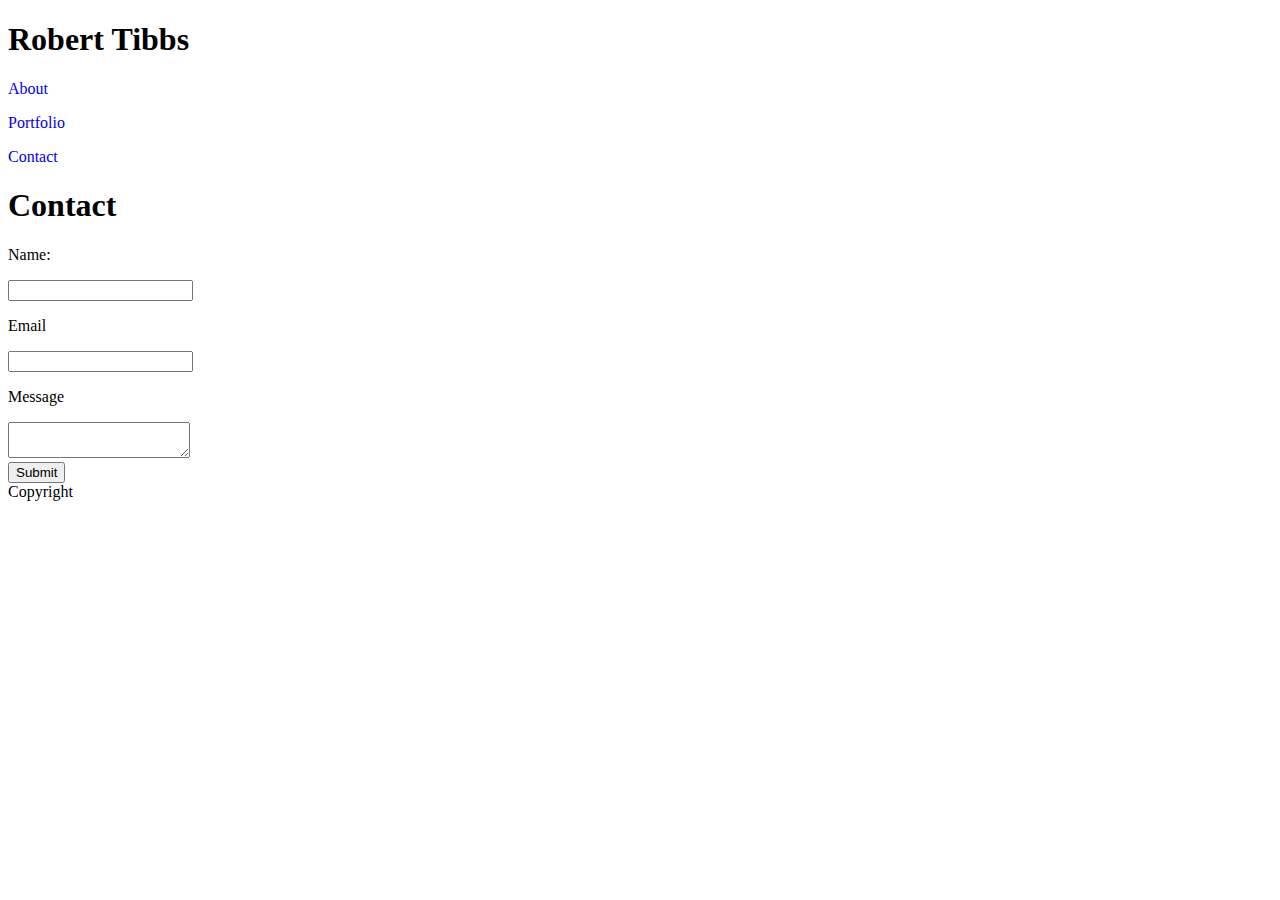
==== contact.html @ 8426abbb "added all needed files for Reponsive project" ====
<!DOCTYPE html>
<html>
<head>
    <meta charset="utf-8" />
    <meta http-equiv="X-UA-Compatible" content="IE=edge">
    <title>Robert Tibbs Portfolio</title>
    <meta name="viewport" content="width=device-width, initial-scale=1">
    <link rel="stylesheet" type="text/css" media="screen" href="assets/css/style.css" />
</head>
<body>
    <header class= "clearfix">
       <div class= "head">
            <h1 id= "name">Robert Tibbs</h1>
            <p class= "link"><a href= 'index.html' style="text-decoration: none;">About</a></p>
            <p class= "link"><a href= 'portfolio.html'style="text-decoration: none;">Portfolio</a></p>
            <p class= "link"><a href= 'contact.html'style="text-decoration: none;">Contact</a></p>
       </div> 
    </header>
    <div class="bod">
        <h1 id= "contact">Contact</h1>
        <form>
            <p>Name:</p>
            <input type="text" class="text" />
            <br>
            <p>Email</p>
            <input type="text" class="text" />
            <br>
            <p>Message</p>
            <textarea class= "message"></textarea>
            <br>
            <button id="button">Submit</button>
        </form>
    </div>
    <footer>Copyright</footer>
</body>
</html>
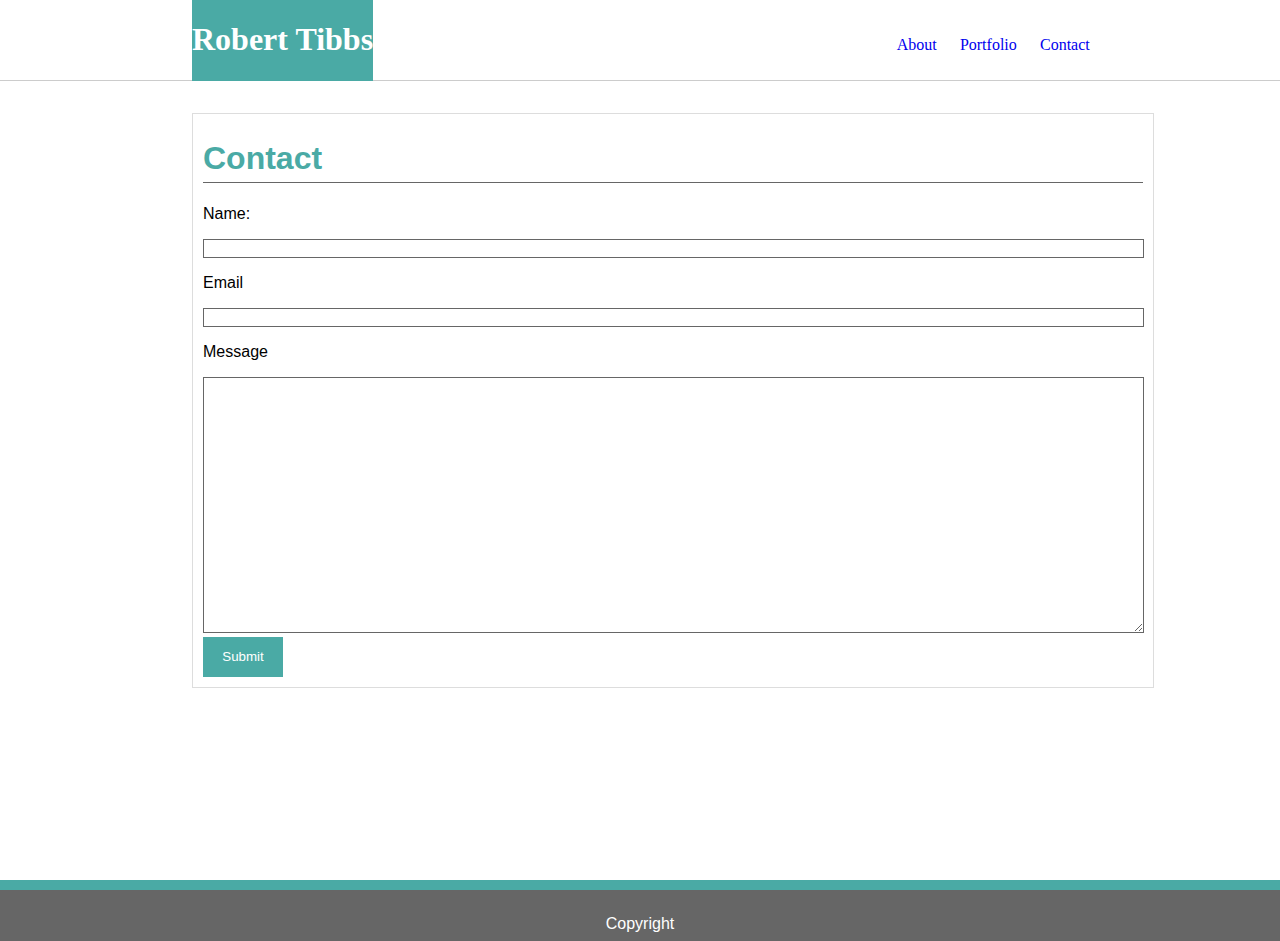
==== commit 84d99d79: "adjusted my src link so my styling and pics would work" ====
--- a/contact.html
+++ b/contact.html
@@ -5,7 +5,7 @@
     <meta http-equiv="X-UA-Compatible" content="IE=edge">
     <title>Robert Tibbs Portfolio</title>
     <meta name="viewport" content="width=device-width, initial-scale=1">
-    <link rel="stylesheet" type="text/css" media="screen" href="assets/css/style.css" />
+    <link rel="stylesheet" type="text/css" media="screen" href="Assets\css\style.css" />
 </head>
 <body>
     <header class= "clearfix">
